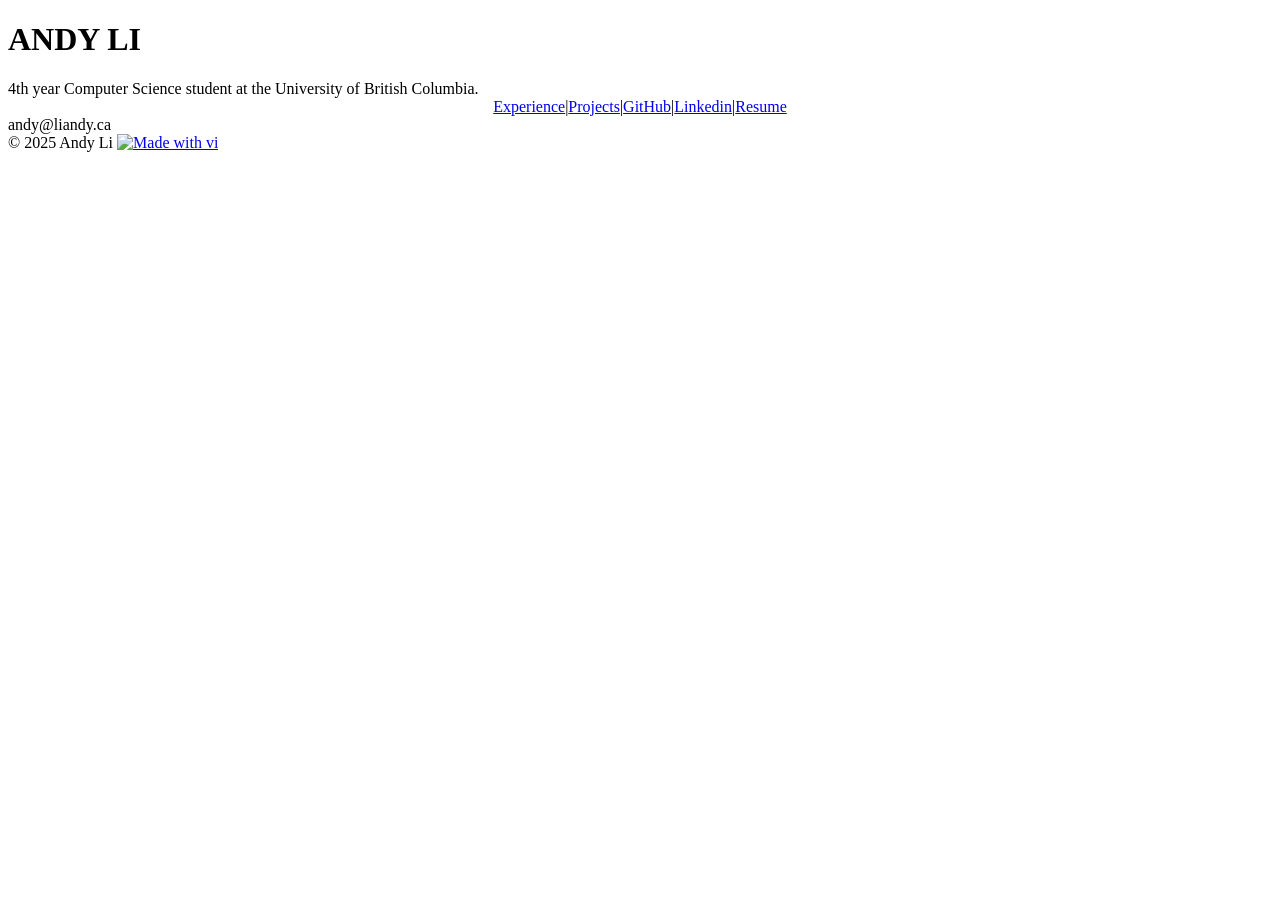
==== index.html @ 21935e81 "new project, resume changes" ====
<!DOCTYPE html>
<html lang="en">

<head>
    <meta charset="UTF-8">
    <meta name="viewport" content="width=device-width, initial-scale=1.0">
    <title>Andy Li</title>
    <link rel="stylesheet" type='text/css' href="styles.css">
</head>

<body>
    <div class="content">
        <h1>ANDY LI</h1>
        <div class="subtitle">
            4th year Computer Science student at the University of British Columbia.
        </div>
        <div class="links">
            <span style="display: flex; flex-direction: row; justify-content: center;">
                <a href="experience">
                    <span>Experience</span>
                </a> |
                <a href="projects">
                    <span>Projects</span>
                </a> |
                <a href="https://github.com/andyjli0" target="_blank">
                    <span>GitHub</span>
                </a> |
                <a href="https://www.linkedin.com/in/andyjli0" target="_blank">
                    <span>Linkedin</span>
                </a> |
                <a href="Andy_Li_Resume.pdf" target="_blank">
                    <span>Resume</span>
                </a>
            </span>
            <span>andy@liandy.ca</span>
        </div>
    </div>

    <div id="footer"></div>
    <script src="/footer.js"></script>

</body>

</html>
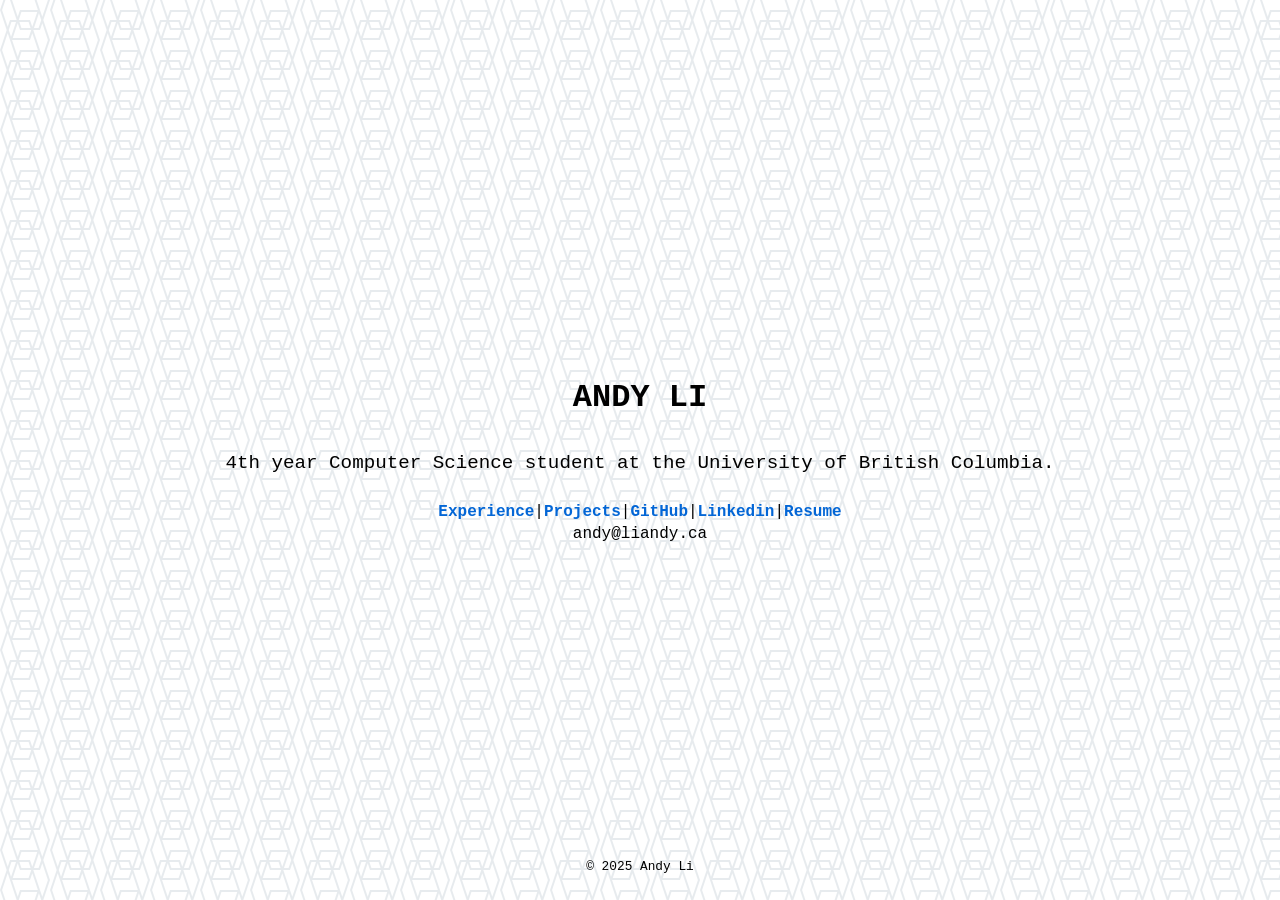
==== commit 7c20353b: "carbon footprint in readme, webring" ====
--- a/index.html
+++ b/index.html
@@ -9,6 +9,7 @@
 </head>
 
 <body>
+    <script src="https://webring.ca/embed.js" defer></script>
     <div class="content">
         <h1>ANDY LI</h1>
         <div class="subtitle">
@@ -35,7 +36,12 @@
             <span>andy@liandy.ca</span>
         </div>
     </div>
-
+    
+    <div class="webring"
+        data-webring="ca"
+        data-member="andy-li">
+    </div>
+    
     <div id="footer"></div>
     <script src="/footer.js"></script>
 
--- a/styles.css
+++ b/styles.css
@@ -0,0 +1,96 @@
+body {
+    font-family:
+        ui-monospace, SFMono-Regular, Menlo, Monaco, Consolas, "Liberation Mono",
+        "Courier New", monospace;
+    max-width: 1000px;
+    margin: 0 auto;
+    line-height: 1.4;
+    text-align: center;
+    display: flex;
+    justify-content: center;
+    align-items: center;
+    min-height: 100vh;
+    position: relative;
+    overflow: hidden;
+    background-image: none;
+}
+
+@keyframes backgroundScroll {
+    from {
+        background-position: 0 0;
+    }
+
+    to {
+        background-position: 100% 100%;
+    }
+}
+
+body::before {
+    content: "";
+    position: fixed;
+    top: 0;
+    left: 0;
+    width: 100%;
+    height: 100%;
+    z-index: -1;
+    background-color: #ffffff;
+    background-image: url("data:image/svg+xml,%3Csvg xmlns='http://www.w3.org/2000/svg' width='50' height='40' viewBox='0 0 50 40'%3E%3Cg fill-rule='evenodd'%3E%3Cg fill='%23cfd7de' fill-opacity='0.5'%3E%3Cpath d='M40 10L36.67 0h-2.11l3.33 10H20l-2.28 6.84L12.11 0H10l6.67 20H10l-2.28 6.84L2.11 10 5.44 0h-2.1L0 10l6.67 20-3.34 10h2.11l2.28-6.84L10 40h20l2.28-6.84L34.56 40h2.1l-3.33-10H40l2.28-6.84L47.89 40H50l-6.67-20L50 0h-2.1l-5.62 16.84L40 10zm1.23 10l-2.28-6.84L34 28h4.56l2.67-8zm-10.67 8l-2-6h-9.12l2 6h9.12zm-12.84-4.84L12.77 38h15.79l2.67-8H20l-2.28-6.84zM18.77 20H30l2.28 6.84L37.23 12H21.44l-2.67 8zm-7.33 2H16l-4.95 14.84L8.77 30l2.67-8z' /%3E%3C/g%3E%3C/g%3E%3C/svg%3E");
+    animation: backgroundScroll 120s linear infinite;
+}
+
+a {
+    color: #0366d6;
+    text-decoration: none;
+    font-weight: 600;
+}
+
+a:hover {
+    color: #0056b3;
+    text-decoration: underline;
+}
+
+.subtitle {
+    font-size: 1.2rem;
+    padding: 0.5rem;
+    margin-bottom: 1rem;
+}
+
+.page {
+    text-align: left;
+}
+
+dl {
+    margin: 1.5rem 0;
+}
+
+dt {
+    margin-top: 1rem;
+}
+
+dd {
+    margin-left: 1.5rem;
+    margin-bottom: 0.25rem;
+}
+
+.content {
+    margin: 2.5rem;
+}
+
+.footer {
+    position: fixed;
+    bottom: 0.5rem;
+    width: 100%;
+    min-height: 50px;
+    font-size: 0.8rem;
+    display: flex;
+    align-items: center;
+    justify-content: center;
+    gap: 0.5rem;
+}
+
+.webring {
+  position: fixed;
+  bottom: 2.5rem;
+  z-index: 50;
+  transform: scale(0.8);
+}
